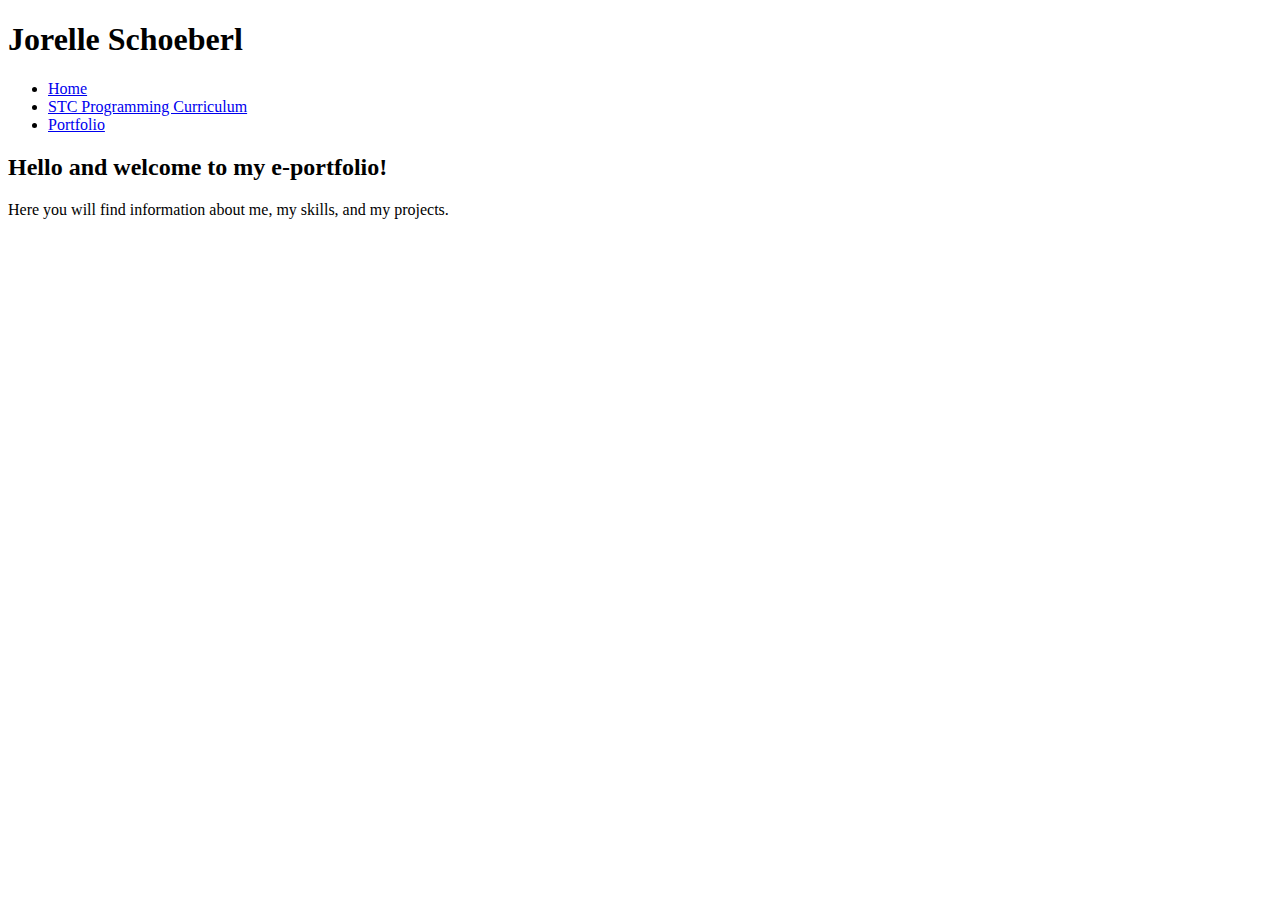
==== index.html @ 313ca595 "Update index.html" ====
<!DOCTYPE html>
<html>
  <head>
    <title>Jorelle Schoeberl - Portfolio</title>
    <link rel="stylesheet" type="text/css" href="styles.css">
  </head>
  <body>
    <div class="header">
      <h1>Jorelle Schoeberl</h1>
      <nav>
        <ul>
          <li><a href="index.html">Home</a></li>
          <li><a href="https://catalog.southeasttech.edu/preview_program.php?catoid=17&poid=2004&hl=%22programming%22">STC Programming Curriculum </a></li>
          <li><a href="portfolio.html">Portfolio</a></li>          
        </ul>
      </nav>
    </div>
    <div class="content">
      <h2>Hello and welcome to my e-portfolio!</h2>
      <p>Here you will find information about me, my skills, and my projects.</p>      
    </div>
  </body>
</html>
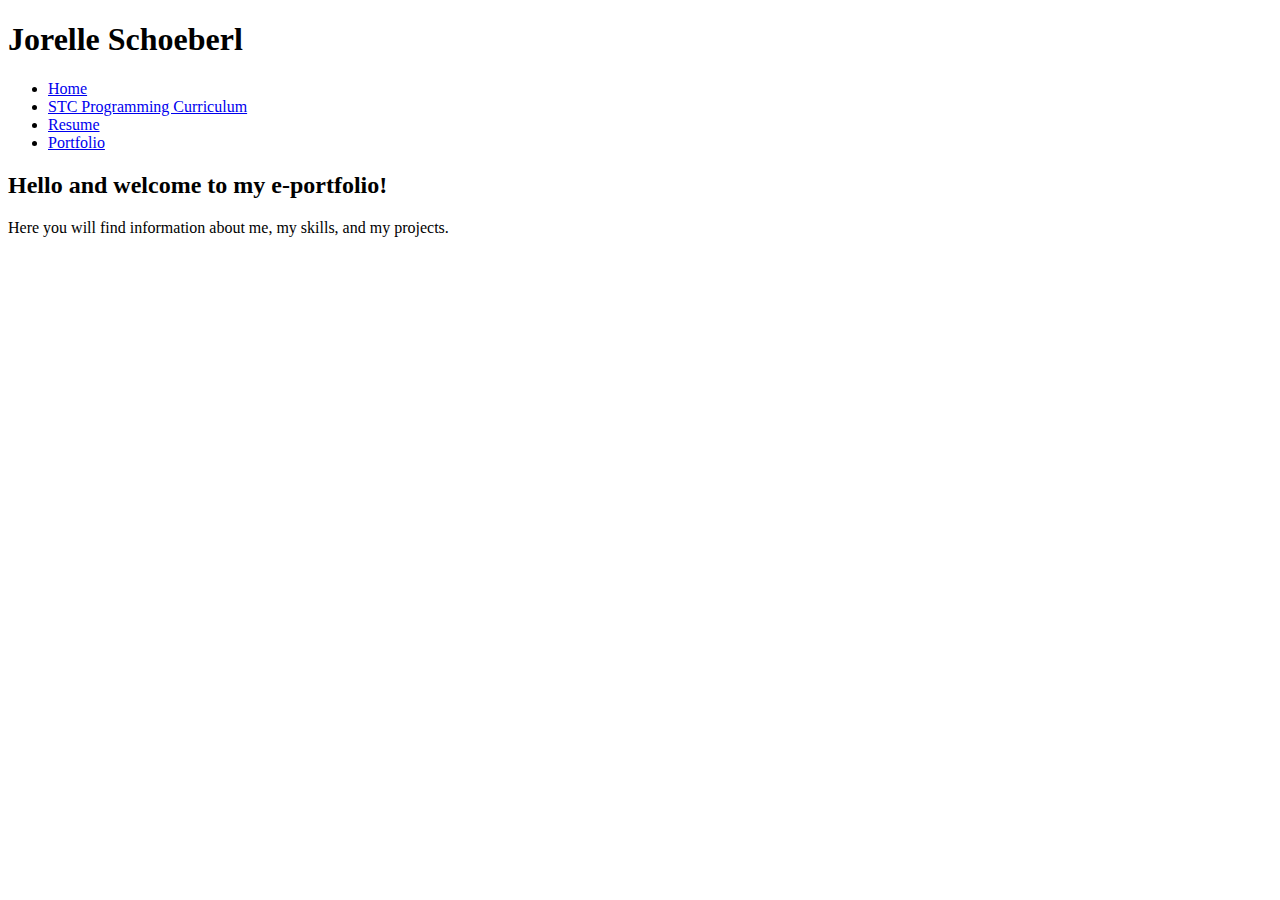
==== commit cfbb4ed4: "update links" ====
--- a/index.html
+++ b/index.html
@@ -10,12 +10,14 @@
       <nav>
         <ul>
           <li><a href="index.html">Home</a></li>
-          <li><a href="https://catalog.southeasttech.edu/preview_program.php?catoid=17&poid=2004&hl=%22programming%22">STC Programming Curriculum </a></li>
+          <li><a href="https://catalog.southeasttech.edu/preview_program.php?catoid=17&poid=2004&hl=%22programming%22"target="_blank" rel="noopener noreferrer">STC Programming Curriculum </a></li>
+          <li><a href="Jorelle  Schoeberl Resume.pdf"target="_blank" rel="noopener noreferrer">Resume</a></li>
           <li><a href="portfolio.html">Portfolio</a></li>          
         </ul>
       </nav>
     </div>
     <div class="content">
+      <!-- I will not be using this background permanently  it will be changed to a more professional headshot style page once I have a decent pic to replace it-->
       <h2>Hello and welcome to my e-portfolio!</h2>
       <p>Here you will find information about me, my skills, and my projects.</p>      
     </div>
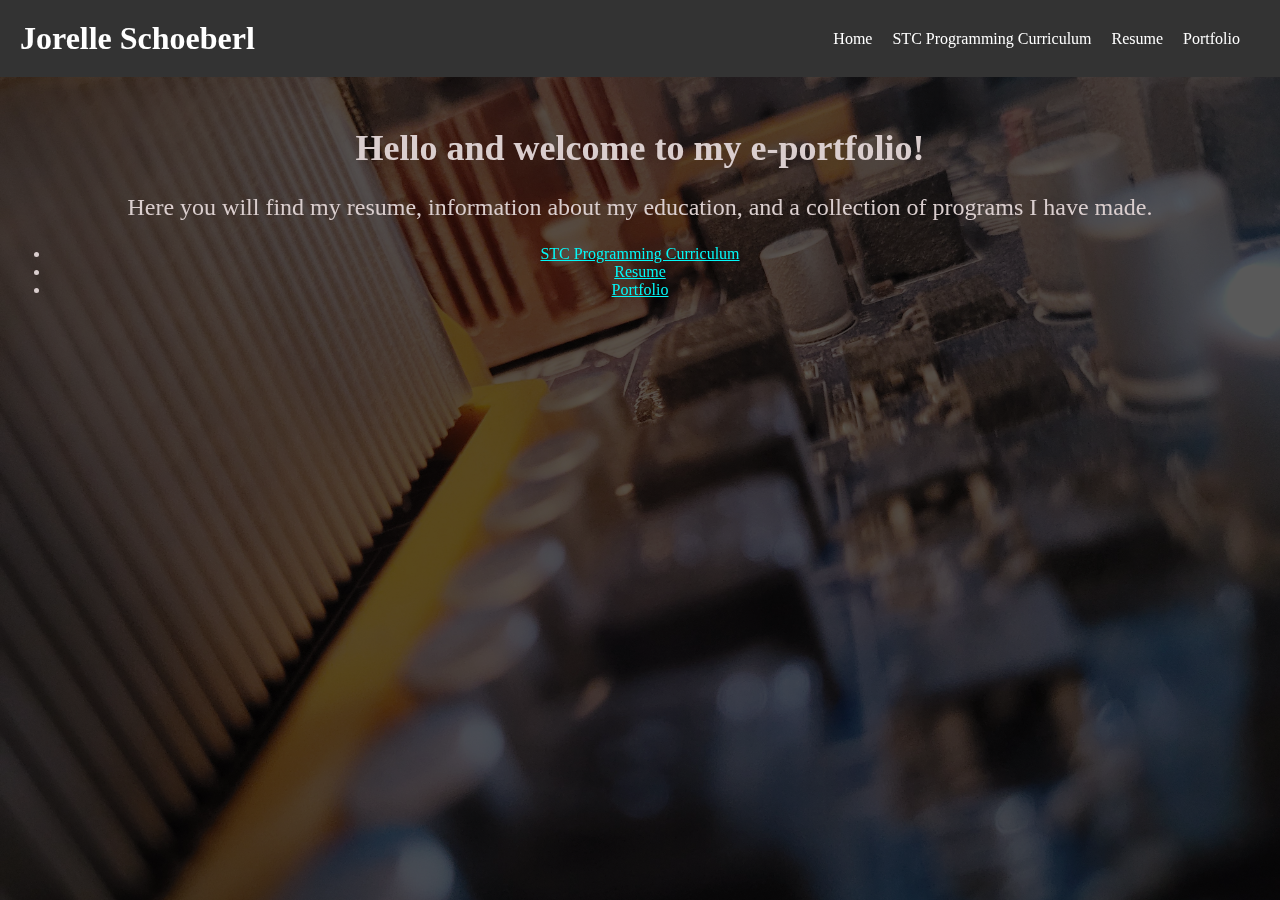
==== commit bec86cef: "Update index.html" ====
--- a/index.html
+++ b/index.html
@@ -11,7 +11,7 @@
         <ul>
           <li><a href="index.html">Home</a></li>
           <li><a href="https://catalog.southeasttech.edu/preview_program.php?catoid=17&poid=2004&hl=%22programming%22"target="_blank" rel="noopener noreferrer">STC Programming Curriculum </a></li>
-          <li><a href="Jorelle  Schoeberl Resume.pdf"target="_blank" rel="noopener noreferrer">Resume</a></li>
+          <li><a href="Jorelle  Schoeberl  Resume.pdf"target="_blank" rel="noopener noreferrer">Resume</a></li>
           <li><a href="portfolio.html">Portfolio</a></li>          
         </ul>
       </nav>
@@ -19,7 +19,12 @@
     <div class="content">
       <!-- I will not be using this background permanently  it will be changed to a more professional headshot style page once I have a decent pic to replace it-->
       <h2>Hello and welcome to my e-portfolio!</h2>
-      <p>Here you will find information about me, my skills, and my projects.</p>      
+      <p>Here you will find my resume, information about my education, and a collection of programs I have made.</p> 
+      <p>        
+          <li><a href="https://catalog.southeasttech.edu/preview_program.php?catoid=17&poid=2004&hl=%22programming%22"target="_blank" rel="noopener noreferrer">STC Programming Curriculum </a></li>
+          <li><a href="Jorelle  Schoeberl  Resume.pdf"target="_blank" rel="noopener noreferrer">Resume</a></li>
+          <li><a href="portfolio.html">Portfolio</a></li>     
+      </p>     
     </div>
   </body>
 </html>
--- a/styles.css
+++ b/styles.css
@@ -0,0 +1,96 @@
+/* Reset default margin and padding */
+* {
+    margin: 0;
+    padding: 0;
+  }
+  
+  /* Style the header area */
+  .header {
+    background-color: #333;
+    color: #fff;
+    display: flex;
+    justify-content: space-between;
+    align-items: center;
+    padding: 20px;
+  }
+  
+  /* Style the navigation bar */
+  nav ul {
+    display: flex;
+    list-style: none;
+  }
+  
+  nav li {
+    margin-right: 20px;
+  }
+  
+  nav a {
+    color: #fff;
+    text-decoration: none;
+  }
+  
+  nav a:hover {
+    text-decoration: underline;
+  }
+  
+  /* Style the content area */
+  .content {
+    color: rgb(218, 206, 206);
+    margin: 50px;
+    text-align: center;
+  }
+  
+  .content h2 {
+    font-size: 36px;
+    margin-bottom: 20px;
+  }
+
+  .content h3 {
+    font-size: 28px;
+    margin-bottom: 20px;
+  }
+
+  /* Unvisited link */
+  .content a:link {
+    color: #03f8f8;
+  }
+
+  /* Visited link */
+  .content a:visited {
+    color: #f80303;
+  }
+
+  /* Link when being hovered */
+  .content a:hover {
+    color: #03f82c;
+  }
+
+  /* Link when being clicked */
+  .content a:active {
+    color: green;
+  }
+
+  .content p {
+    font-size: 24px;
+    line-height: 1.5;
+    margin-bottom: 20px;
+  }
+  body {
+    position: relative;
+  }
+  
+  body::after {
+    content: "";
+    position: fixed;
+    top: 0;
+    left: 0;
+    width: 100%;
+    height: 100%;
+    background-image: url("./circuits.jpg");
+    background-size: cover;
+    background-position: top;
+    background-repeat: no-repeat;
+    filter: brightness(0.35); /* Adjust the value between 0 and 1 to control the brightness */
+    z-index: -1;
+  }
+  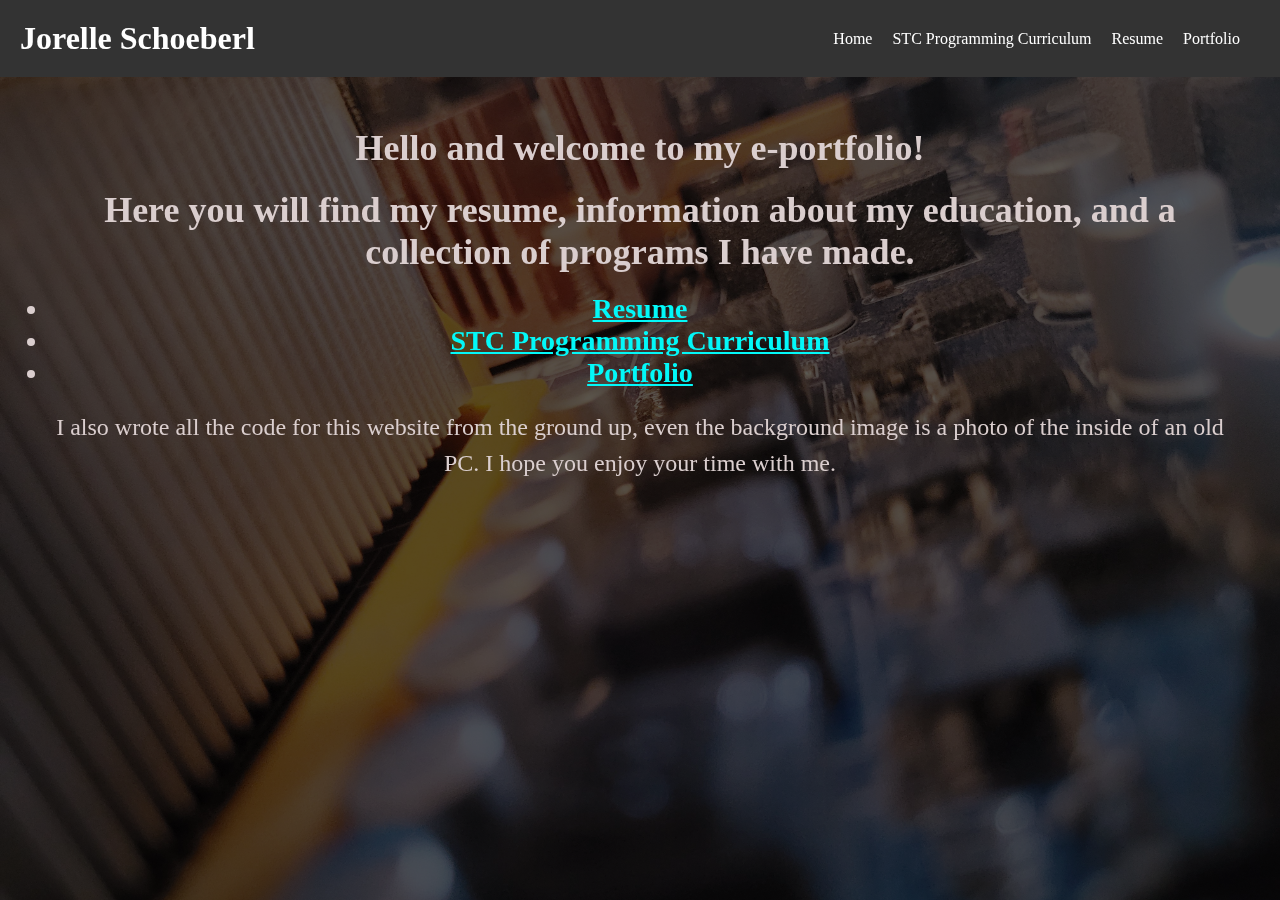
==== commit 1e73e4e7: "added list" ====
--- a/index.html
+++ b/index.html
@@ -19,12 +19,13 @@
     <div class="content">
       <!-- I will not be using this background permanently  it will be changed to a more professional headshot style page once I have a decent pic to replace it-->
       <h2>Hello and welcome to my e-portfolio!</h2>
-      <p>Here you will find my resume, information about my education, and a collection of programs I have made.</p> 
-      <p>        
-          <li><a href="https://catalog.southeasttech.edu/preview_program.php?catoid=17&poid=2004&hl=%22programming%22"target="_blank" rel="noopener noreferrer">STC Programming Curriculum </a></li>
-          <li><a href="Jorelle  Schoeberl  Resume.pdf"target="_blank" rel="noopener noreferrer">Resume</a></li>
-          <li><a href="portfolio.html">Portfolio</a></li>     
-      </p>     
+      <h2>Here you will find my resume, information about my education, and a collection of programs I have made.</h2> 
+      <h3>        
+        <li><a href="Jorelle  Schoeberl  Resume.pdf"target="_blank" rel="noopener noreferrer">Resume</a></li>  
+        <li><a href="https://catalog.southeasttech.edu/preview_program.php?catoid=17&poid=2004&hl=%22programming%22"target="_blank" rel="noopener noreferrer">STC Programming Curriculum </a></li>
+        <li><a href="portfolio.html">Portfolio</a></li>     
+      </h3>
+      <p>I also wrote all the code for this website from the ground up, even the background image is a photo of the inside of an old PC. I hope you enjoy your time with me.</p>     
     </div>
   </body>
 </html>
